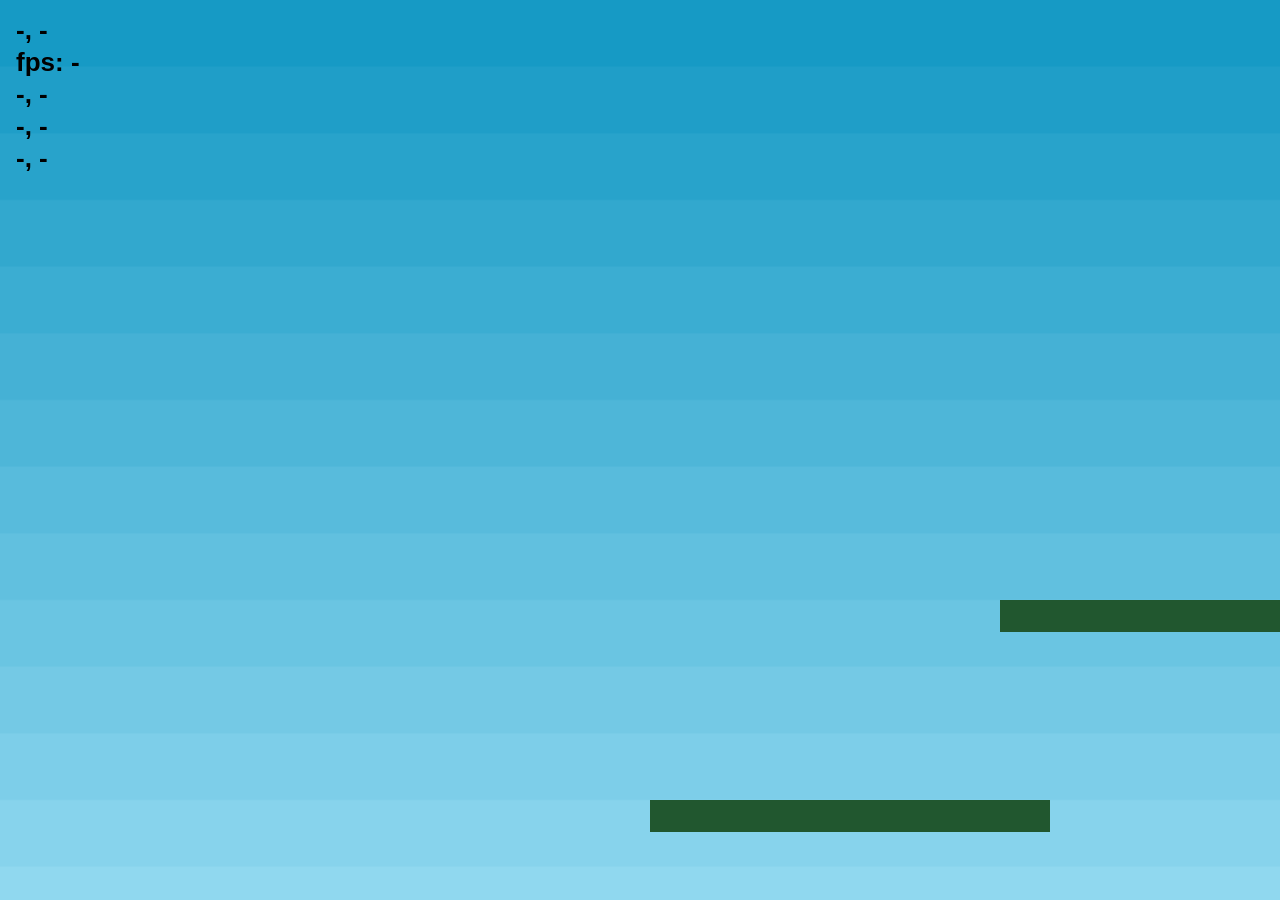
==== newclient/index.html @ 0890928d "first commit" ====
<!DOCTYPE html>
<html>
<head>
    <title>Game Name</title>
    <script type="text/javascript" src="js/phaser.min.js"></script>
    <script type="text/javascript" src="js/types.js"></script>
    <script type="text/javascript" src="js/client.js"></script>
    <script type="text/javascript" src="js/messages.js"></script>
    <script type="text/javascript" src="js/game.js"></script>
    <script type="text/javascript" src="js/player.js"></script>
    <script type="text/javascript" src="js/app.js"></script>
</head>
<style>body{margin:0px;background-color:black;}</style>
<body>
</body>
</html>
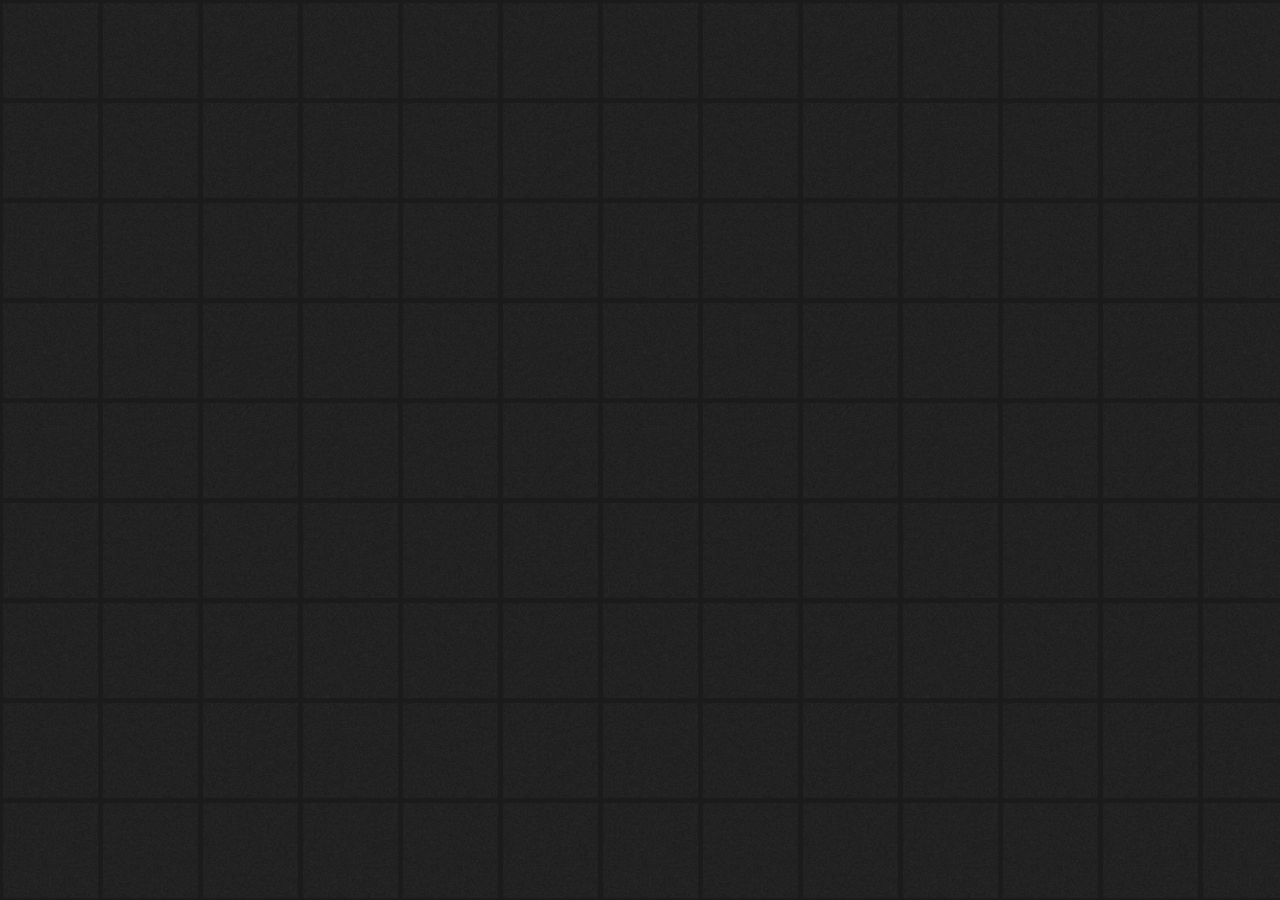
==== commit ab523475: "changes" ====
--- a/newclient/index.html
+++ b/newclient/index.html
@@ -1,16 +1,22 @@
 <!DOCTYPE html>
 <html>
 <head>
-    <title>Game Name</title>
+    <title>School Project Game</title>
+    
+    <!-- game scripts -->
     <script type="text/javascript" src="js/phaser.min.js"></script>
     <script type="text/javascript" src="js/types.js"></script>
-    <script type="text/javascript" src="js/client.js"></script>
-    <script type="text/javascript" src="js/messages.js"></script>
-    <script type="text/javascript" src="js/game.js"></script>
-    <script type="text/javascript" src="js/player.js"></script>
-    <script type="text/javascript" src="js/app.js"></script>
+    <script type="text/javascript" src="js/Client.js"></script>
+    <script type="text/javascript" src="js/Game.js"></script>
+    <script type="text/javascript" src="js/Player.js"></script>
+    <script type="text/javascript" src="js/main.js"></script>
+    
+    <!-- removes the default html margin & sets background to black -->
+    <style>
+        body {
+            margin: 0px;
+            background-color: black;
+        }
+    </style>
 </head>
-<style>body{margin:0px;background-color:black;}</style>
-<body>
-</body>
 </html>
